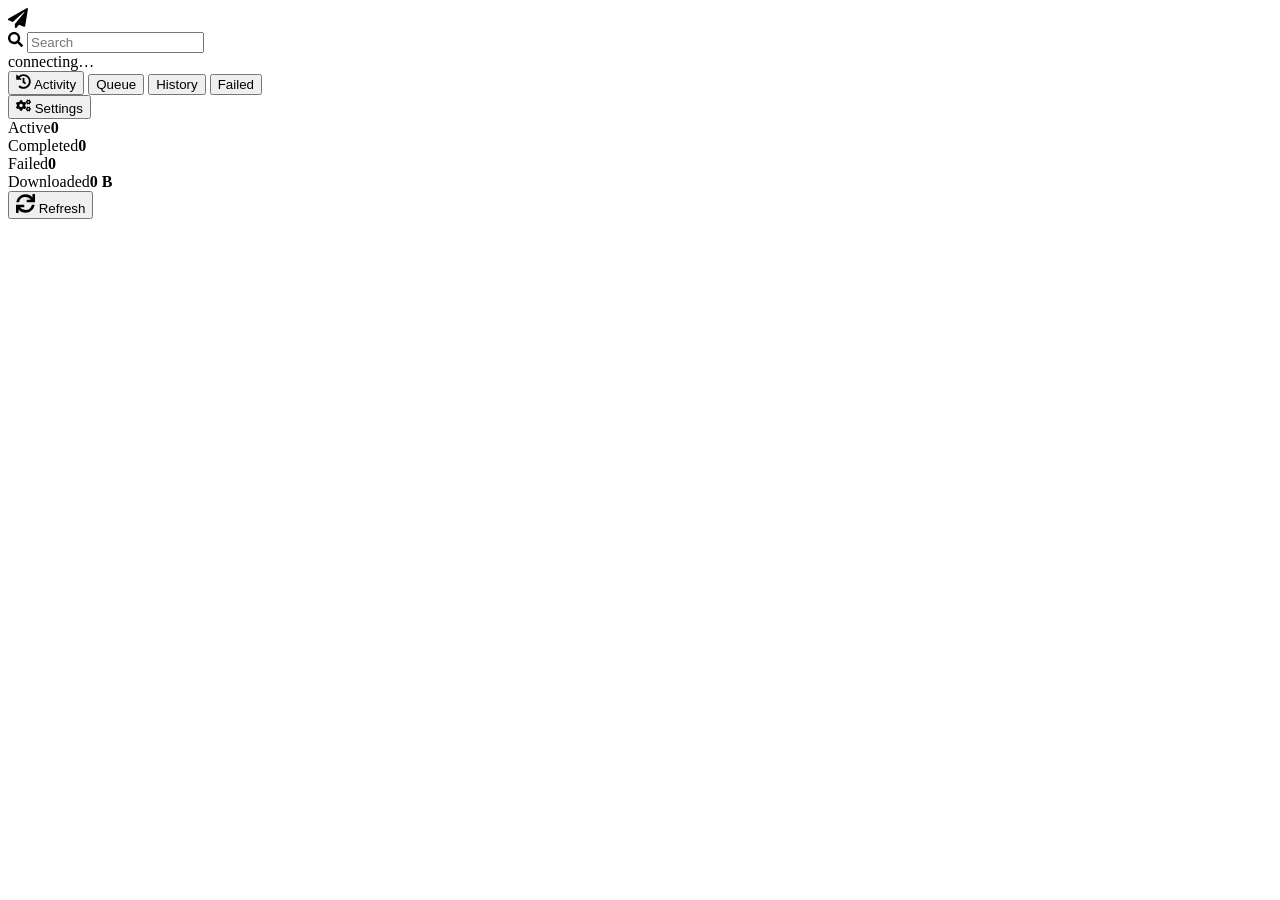
==== web/index.html @ 28ce2248 "Flattening the Repo" ====
<!DOCTYPE html>
<html lang="en">
<head>
  <meta charset="UTF-8" />
  <meta name="viewport" content="width=device-width, initial-scale=1.0" />
  <title>TeleFin</title>
  <link rel="stylesheet" href="/static/style.css" />
  <link rel="icon" href="data:image/svg+xml,%3Csvg%20xmlns%3D%22http%3A//www.w3.org/2000/svg%22%20viewBox%3D%220%200%20512%20512%22%3E%3Cpath%20fill%3D%22%2335c5f4%22%20d%3D%22M476%203.2L12.5%20270.6c-18.1%2010.4-15.8%2035.6%202.2%2043.2L121%20358.4l287.3-253.2c5.5-4.9%2013.3%202.6%208.6%208.3L176%20407v80.5c0%2023.6%2028.5%2032.9%2042.5%2015.8L282%20426l124.6%2052.2c14.2%206%2030.4-2.9%2033-18.2l72-432C515%207.8%20493.3-6.8%20476%203.2z%22/%3E%3C/svg%3E" />
</head>
<body>
  <header class="header">
    <div class="header-logo">
      <svg viewBox="0 0 512 512" width="20" height="20" fill="currentColor"><path d="M476 3.2L12.5 270.6c-18.1 10.4-15.8 35.6 2.2 43.2L121 358.4l287.3-253.2c5.5-4.9 13.3 2.6 8.6 8.3L176 407v80.5c0 23.6 28.5 32.9 42.5 15.8L282 426l124.6 52.2c14.2 6 30.4-2.9 33-18.2l72-432C515 7.8 493.3-6.8 476 3.2z"/></svg>
    </div>
    <label class="header-search">
      <svg viewBox="0 0 512 512" width="15" height="15" fill="currentColor"><path d="M505 442.7L405.3 343c-4.5-4.5-10.6-7-17-7H372c27.6-35.3 44-79.7 44-128C416 93.1 322.9 0 208 0S0 93.1 0 208s93.1 208 208 208c48.3 0 92.7-16.4 128-44v16.3c0 6.4 2.5 12.5 7 17l99.7 99.7c9.4 9.4 24.6 9.4 33.9 0l28.3-28.3c9.4-9.4 9.4-24.6.1-34zM208 336c-70.7 0-128-57.2-128-128 0-70.7 57.2-128 128-128 70.7 0 128 57.2 128 128 0 70.7-57.2 128-128 128z"/></svg>
      <input type="search" id="search" placeholder="Search" autocomplete="off" />
    </label>
    <div class="conn" id="conn">
      <span class="dot"></span><span id="conn-label">connecting…</span>
    </div>
  </header>

  <div class="layout">
    <nav class="sidebar">
      <div class="nav-group active" id="nav-activity-group">
        <button class="nav-parent" id="nav-parent">
          <svg viewBox="0 0 512 512" width="15" height="15" fill="currentColor"><path d="M504 255.531c.253 136.64-111.18 248.372-247.82 248.468-59.015.042-113.223-20.53-155.822-54.911-11.077-8.94-11.905-25.541-1.839-35.607l11.267-11.267c8.609-8.609 22.353-9.551 31.891-1.984C173.062 425.135 212.781 440 256 440c101.705 0 184-82.311 184-184 0-101.705-82.311-184-184-184-48.814 0-93.149 18.969-126.068 49.932l50.754 50.754c10.08 10.08 2.941 27.314-11.313 27.314H24c-8.837 0-16-7.163-16-16V38.627c0-14.254 17.234-21.393 27.314-11.314l49.372 49.372C129.209 34.136 189.552 8 256 8c136.81 0 247.747 110.78 248 247.531zm-180.912 78.784l9.823-12.63c8.138-10.463 6.253-25.542-4.21-33.679L288 256.349V152c0-13.255-10.745-24-24-24h-16c-13.255 0-24 10.745-24 24v135.651l65.409 50.874c10.463 8.137 25.541 6.253 33.679-4.21z"/></svg>
          Activity
        </button>
        <button class="nav-child active" data-filter="active">
          Queue<span class="nav-count" id="count-active" hidden></span>
        </button>
        <button class="nav-child" data-filter="all">
          History
        </button>
        <button class="nav-child" data-filter="failed">
          Failed<span class="nav-count" id="count-failed" hidden></span>
        </button>
      </div>

      <div class="nav-group" id="nav-settings-group">
        <button class="nav-parent" id="nav-settings">
          <svg viewBox="0 0 640 512" width="15" height="15" fill="currentColor"><path d="M512.1 191l-8.2 14.3c-3 5.3-9.4 7.5-15.1 5.4-11.8-4.4-22.6-10.7-32.1-18.6-4.6-3.8-5.8-10.5-2.8-15.7l8.2-14.3c-6.9-8-12.3-17.3-15.9-27.4h-16.5c-6 0-11.2-4.3-12.2-10.3-2-12-2.1-24.6 0-37.1 1-6 6.2-10.4 12.2-10.4h16.5c3.6-10.1 9-19.4 15.9-27.4l-8.2-14.3c-3-5.2-1.9-11.9 2.8-15.7 9.5-7.9 20.4-14.2 32.1-18.6 5.7-2.1 12.1.1 15.1 5.4l8.2 14.3c10.5-1.9 21.2-1.9 31.7 0L552 6.3c3-5.3 9.4-7.5 15.1-5.4 11.8 4.4 22.6 10.7 32.1 18.6 4.6 3.8 5.8 10.5 2.8 15.7l-8.2 14.3c6.9 8 12.3 17.3 15.9 27.4h16.5c6 0 11.2 4.3 12.2 10.3 2 12 2.1 24.6 0 37.1-1 6-6.2 10.4-12.2 10.4h-16.5c-3.6 10.1-9 19.4-15.9 27.4l8.2 14.3c3 5.2 1.9 11.9-2.8 15.7-9.5 7.9-20.4 14.2-32.1 18.6-5.7 2.1-12.1-.1-15.1-5.4l-8.2-14.3c-10.4 1.9-21.2 1.9-31.7 0zm-10.5-58.8c38.5 29.6 82.4-14.3 52.8-52.8-38.5-29.7-82.4 14.3-52.8 52.8zM386.3 286.1l33.7 16.8c10.1 5.8 14.5 18.1 10.5 29.1-8.9 24.2-26.4 46.4-42.6 65.8-7.4 8.9-20.2 11.1-30.3 5.3l-29.1-16.8c-16 13.7-34.6 24.6-54.9 31.7v33.6c0 11.6-8.3 21.6-19.7 23.6-24.6 4.2-50.4 4.4-75.9 0-11.5-2-20-11.9-20-23.6V418c-20.3-7.2-38.9-18-54.9-31.7L74 403c-10 5.8-22.9 3.6-30.3-5.3-16.2-19.4-33.3-41.6-42.2-65.7-4-10.9.4-23.2 10.5-29.1l33.3-16.8c-3.9-20.9-3.9-42.4 0-63.4L12 205.8c-10.1-5.8-14.6-18.1-10.5-29 8.9-24.2 26-46.4 42.2-65.8 7.4-8.9 20.2-11.1 30.3-5.3l29.1 16.8c16-13.7 34.6-24.6 54.9-31.7V57.1c0-11.5 8.2-21.5 19.6-23.5 24.6-4.2 50.5-4.4 76-.1 11.5 2 20 11.9 20 23.6v33.6c20.3 7.2 38.9 18 54.9 31.7l29.1-16.8c10-5.8 22.9-3.6 30.3 5.3 16.2 19.4 33.2 41.6 42.1 65.8 4 10.9.1 23.2-10 29.1l-33.7 16.8c3.9 21 3.9 42.5 0 63.5zm-117.6 21.1c59.2-77-28.7-164.9-105.7-105.7-59.2 77 28.7 164.9 105.7 105.7zm243.4 182.7l-8.2 14.3c-3 5.3-9.4 7.5-15.1 5.4-11.8-4.4-22.6-10.7-32.1-18.6-4.6-3.8-5.8-10.5-2.8-15.7l8.2-14.3c-6.9-8-12.3-17.3-15.9-27.4h-16.5c-6 0-11.2-4.3-12.2-10.3-2-12-2.1-24.6 0-37.1 1-6 6.2-10.4 12.2-10.4h16.5c3.6-10.1 9-19.4 15.9-27.4l-8.2-14.3c-3-5.2-1.9-11.9 2.8-15.7 9.5-7.9 20.4-14.2 32.1-18.6 5.7-2.1 12.1.1 15.1 5.4l8.2 14.3c10.5-1.9 21.2-1.9 31.7 0l8.2-14.3c3-5.3 9.4-7.5 15.1-5.4 11.8 4.4 22.6 10.7 32.1 18.6 4.6 3.8 5.8 10.5 2.8 15.7l-8.2 14.3c6.9 8 12.3 17.3 15.9 27.4h16.5c6 0 11.2 4.3 12.2 10.3 2 12 2.1 24.6 0 37.1-1 6-6.2 10.4-12.2 10.4h-16.5c-3.6 10.1-9 19.4-15.9 27.4l8.2 14.3c3 5.2 1.9 11.9-2.8 15.7-9.5 7.9-20.4 14.2-32.1 18.6-5.7 2.1-12.1-.1-15.1-5.4l-8.2-14.3c-10.4 1.9-21.2 1.9-31.7 0zM501.6 431c38.5 29.6 82.4-14.3 52.8-52.8-38.5-29.6-82.4 14.3-52.8 52.8z"/></svg>
          Settings
        </button>
      </div>

      <div class="sidebar-stats">
        <div><span>Active</span><b id="stat-active">0</b></div>
        <div><span>Completed</span><b id="stat-completed">0</b></div>
        <div><span>Failed</span><b id="stat-failed">0</b></div>
        <div><span>Downloaded</span><b id="stat-total">0 B</b></div>
      </div>

      <div class="sidebar-disks" id="sidebar-disks"></div>
    </nav>

    <main class="content">
      <div id="queue-view">
      <div class="toolbar">
        <button class="toolbar-btn" id="btn-refresh">
          <svg viewBox="0 0 512 512" width="19" height="19" fill="currentColor"><path d="M440.65 12.57l4 82.77A247.16 247.16 0 0 0 255.83 8C134.73 8 33.91 94.92 12.29 209.82A12 12 0 0 0 24.09 224h49.05a12 12 0 0 0 11.67-9.26 175.91 175.91 0 0 1 317-56.94l-101.46-4.86a12 12 0 0 0-12.57 12v47.41a12 12 0 0 0 12 12H500a12 12 0 0 0 12-12V12a12 12 0 0 0-12-12h-47.37a12 12 0 0 0-11.98 12.57zM255.83 432a175.61 175.61 0 0 1-146-77.8l101.8 4.87a12 12 0 0 0 12.57-12v-47.4a12 12 0 0 0-12-12H12a12 12 0 0 0-12 12V500a12 12 0 0 0 12 12h47.35a12 12 0 0 0 12-12.6l-4.15-82.57A247.17 247.17 0 0 0 255.83 504c121.11 0 221.93-86.92 243.55-201.82a12 12 0 0 0-11.8-14.18h-49.05a12 12 0 0 0-11.67 9.26A175.86 175.86 0 0 1 255.83 432z"/></svg>
          <span>Refresh</span>
        </button>
        <span class="toolbar-sep" id="toolbar-sep" hidden></span>
        <button class="toolbar-btn" id="btn-retry-selected" hidden>
          <svg viewBox="0 0 512 512" width="19" height="19" fill="currentColor"><path d="M440.65 12.57l4 82.77A247.16 247.16 0 0 0 255.83 8C134.73 8 33.91 94.92 12.29 209.82A12 12 0 0 0 24.09 224h49.05a12 12 0 0 0 11.67-9.26 175.91 175.91 0 0 1 317-56.94l-101.46-4.86a12 12 0 0 0-12.57 12v47.41a12 12 0 0 0 12 12H500a12 12 0 0 0 12-12V12a12 12 0 0 0-12-12h-47.37a12 12 0 0 0-11.98 12.57zM255.83 432a175.61 175.61 0 0 1-146-77.8l101.8 4.87a12 12 0 0 0 12.57-12v-47.4a12 12 0 0 0-12-12H12a12 12 0 0 0-12 12V500a12 12 0 0 0 12 12h47.35a12 12 0 0 0 12-12.6l-4.15-82.57A247.17 247.17 0 0 0 255.83 504c121.11 0 221.93-86.92 243.55-201.82a12 12 0 0 0-11.8-14.18h-49.05a12 12 0 0 0-11.67 9.26A175.86 175.86 0 0 1 255.83 432z"/></svg>
          <span>Retry<br>Selected</span>
        </button>
        <button class="toolbar-btn" id="btn-remove-selected" hidden>
          <svg viewBox="0 0 352 512" width="16" height="16" fill="currentColor"><path d="M242.72 256l100.07-100.07c12.28-12.28 12.28-32.19 0-44.48l-22.24-22.24c-12.28-12.28-32.19-12.28-44.48 0L176 189.28 75.93 89.21c-12.28-12.28-32.19-12.28-44.48 0L9.21 111.45c-12.28 12.28-12.28 32.19 0 44.48L109.28 256 9.21 356.07c-12.28 12.28-12.28 32.19 0 44.48l22.24 22.24c12.28 12.28 32.2 12.28 44.48 0L176 322.72l100.07 100.07c12.28 12.28 32.2 12.28 44.48 0l22.24-22.24c12.28-12.28 12.28-32.19 0-44.48L242.72 256z"/></svg>
          <span>Remove<br>Selected</span>
        </button>
        <button class="toolbar-btn" id="btn-cancel-selected" hidden>
          <svg viewBox="0 0 512 512" width="19" height="19" fill="currentColor"><path d="M256 8C119 8 8 119 8 256s111 248 248 248 248-111 248-248S393 8 256 8zm96 328c0 8.8-7.2 16-16 16H176c-8.8 0-16-7.2-16-16V176c0-8.8 7.2-16 16-16h160c8.8 0 16 7.2 16 16v160z"/></svg>
          <span>Cancel<br>Selected</span>
        </button>
      </div>

      <table class="table" id="table">
        <thead id="thead"></thead>
        <tbody id="tbody"></tbody>
      </table>

      <div class="alert" id="empty" hidden>
        <span id="empty-title">Queue is empty</span>
        <span class="alert-hint" id="empty-hint"></span>
      </div>

      <div class="pager" id="pager" hidden>
        <div class="pager-controls">
          <button class="pager-btn" data-page="first" title="First page">
            <svg viewBox="0 0 512 512" width="14" height="14" fill="currentColor"><path d="M0 436V76c0-6.6 5.4-12 12-12h40c6.6 0 12 5.4 12 12v151.9L235.5 71.4C256.1 54.3 288 68.6 288 96v131.9L459.5 71.4C480.1 54.3 512 68.6 512 96v320c0 27.4-31.9 41.7-52.5 24.6L288 285.3V416c0 27.4-31.9 41.7-52.5 24.6L64 285.3V436c0 6.6-5.4 12-12 12H12c-6.6 0-12-5.4-12-12z"/></svg>
          </button>
          <button class="pager-btn" data-page="prev" title="Previous page">
            <svg viewBox="0 0 512 512" width="14" height="14" fill="currentColor"><path d="M11.5 280.6l192 160c20.6 17.2 52.5 2.8 52.5-24.6V96c0-27.4-31.9-41.8-52.5-24.6l-192 160c-15.3 12.8-15.3 36.4 0 49.2zm256 0l192 160c20.6 17.2 52.5 2.8 52.5-24.6V96c0-27.4-31.9-41.8-52.5-24.6l-192 160c-15.3 12.8-15.3 36.4 0 49.2z"/></svg>
          </button>
          <span class="pager-label" id="pager-label">1 / 1</span>
          <button class="pager-btn" data-page="next" title="Next page">
            <svg viewBox="0 0 512 512" width="14" height="14" fill="currentColor"><path d="M500.5 231.4l-192-160C287.9 54.3 256 68.6 256 96v320c0 27.4 31.9 41.8 52.5 24.6l192-160c15.3-12.8 15.3-36.4 0-49.2zm-256 0l-192-160C31.9 54.3 0 68.6 0 96v320c0 27.4 31.9 41.8 52.5 24.6l192-160c15.3-12.8 15.3-36.4 0-49.2z"/></svg>
          </button>
          <button class="pager-btn" data-page="last" title="Last page">
            <svg viewBox="0 0 512 512" width="14" height="14" fill="currentColor"><path d="M512 76v360c0 6.6-5.4 12-12 12h-40c-6.6 0-12-5.4-12-12V284.1L276.5 440.6c-20.6 17.2-52.5 2.8-52.5-24.6V284.1L52.5 440.6C31.9 457.8 0 443.4 0 416V96c0-27.4 31.9-41.7 52.5-24.6L224 226.8V96c0-27.4 31.9-41.7 52.5-24.6L448 226.8V76c0-6.6 5.4-12 12-12h40c6.6 0 12 5.4 12 12z"/></svg>
          </button>
        </div>
        <span class="pager-total" id="pager-total"></span>
      </div>
      </div>

      <div id="settings-view" hidden>
        <div class="alert alert-info" id="settings-restart-banner" hidden>
          Settings saved. Restart TeleFin for changes to take effect.
        </div>

        <div class="settings-group">
          <h2>Basic</h2>
          <div id="settings-basic" class="settings-fields"></div>
        </div>

        <button class="toolbar-btn settings-advanced-toggle" id="btn-toggle-advanced">
          <span id="advanced-toggle-label">Show Advanced</span>
        </button>

        <div class="settings-group" id="settings-advanced-group" hidden>
          <h2>Advanced</h2>
          <div id="settings-advanced" class="settings-fields"></div>
        </div>

        <div class="settings-actions">
          <button class="btn-primary" id="btn-save-settings">Save Changes</button>
        </div>
      </div>

      <div class="foot" id="foot-config"></div>
    </main>
  </div>

  <div class="toasts" id="toasts" aria-live="assertive"></div>

  <script src="/static/app.js"></script>
</body>
</html>
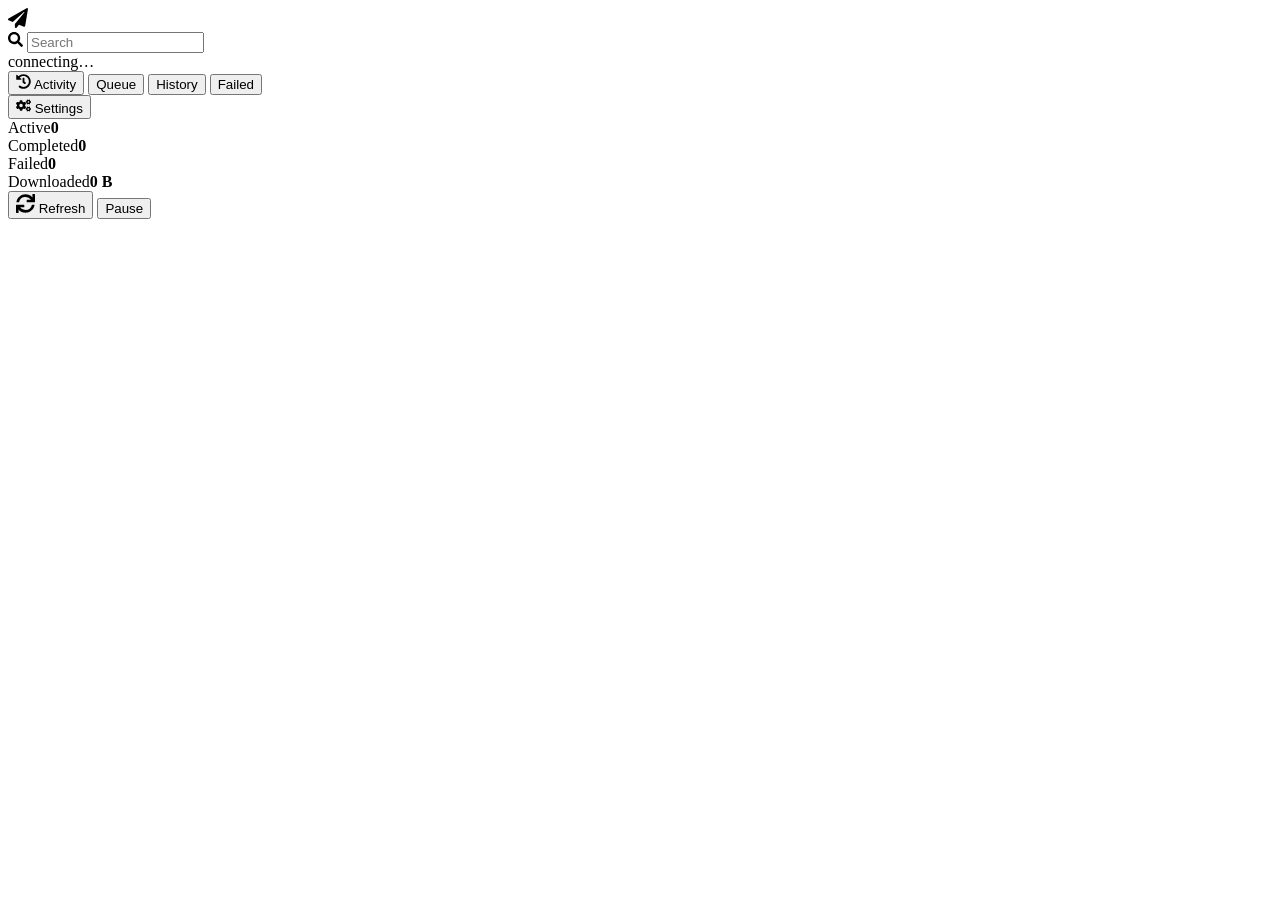
==== commit 35a63e5e: "Add queue pause/priority, download window, speed limit and import status - Pause/resume the queue an" ====
--- a/web/index.html
+++ b/web/index.html
@@ -63,6 +63,10 @@
           <svg viewBox="0 0 512 512" width="19" height="19" fill="currentColor"><path d="M440.65 12.57l4 82.77A247.16 247.16 0 0 0 255.83 8C134.73 8 33.91 94.92 12.29 209.82A12 12 0 0 0 24.09 224h49.05a12 12 0 0 0 11.67-9.26 175.91 175.91 0 0 1 317-56.94l-101.46-4.86a12 12 0 0 0-12.57 12v47.41a12 12 0 0 0 12 12H500a12 12 0 0 0 12-12V12a12 12 0 0 0-12-12h-47.37a12 12 0 0 0-11.98 12.57zM255.83 432a175.61 175.61 0 0 1-146-77.8l101.8 4.87a12 12 0 0 0 12.57-12v-47.4a12 12 0 0 0-12-12H12a12 12 0 0 0-12 12V500a12 12 0 0 0 12 12h47.35a12 12 0 0 0 12-12.6l-4.15-82.57A247.17 247.17 0 0 0 255.83 504c121.11 0 221.93-86.92 243.55-201.82a12 12 0 0 0-11.8-14.18h-49.05a12 12 0 0 0-11.67 9.26A175.86 175.86 0 0 1 255.83 432z"/></svg>
           <span>Refresh</span>
         </button>
+        <button class="toolbar-btn" id="btn-pause">
+          <span class="toolbar-icon"></span>
+          <span class="toolbar-label">Pause</span>
+        </button>
         <span class="toolbar-sep" id="toolbar-sep" hidden></span>
         <button class="toolbar-btn" id="btn-retry-selected" hidden>
           <svg viewBox="0 0 512 512" width="19" height="19" fill="currentColor"><path d="M440.65 12.57l4 82.77A247.16 247.16 0 0 0 255.83 8C134.73 8 33.91 94.92 12.29 209.82A12 12 0 0 0 24.09 224h49.05a12 12 0 0 0 11.67-9.26 175.91 175.91 0 0 1 317-56.94l-101.46-4.86a12 12 0 0 0-12.57 12v47.41a12 12 0 0 0 12 12H500a12 12 0 0 0 12-12V12a12 12 0 0 0-12-12h-47.37a12 12 0 0 0-11.98 12.57zM255.83 432a175.61 175.61 0 0 1-146-77.8l101.8 4.87a12 12 0 0 0 12.57-12v-47.4a12 12 0 0 0-12-12H12a12 12 0 0 0-12 12V500a12 12 0 0 0 12 12h47.35a12 12 0 0 0 12-12.6l-4.15-82.57A247.17 247.17 0 0 0 255.83 504c121.11 0 221.93-86.92 243.55-201.82a12 12 0 0 0-11.8-14.18h-49.05a12 12 0 0 0-11.67 9.26A175.86 175.86 0 0 1 255.83 432z"/></svg>
@@ -77,6 +81,8 @@
           <span>Cancel<br>Selected</span>
         </button>
       </div>
+
+      <div class="alert alert-info" id="queue-banner" hidden></div>
 
       <table class="table" id="table">
         <thead id="thead"></thead>
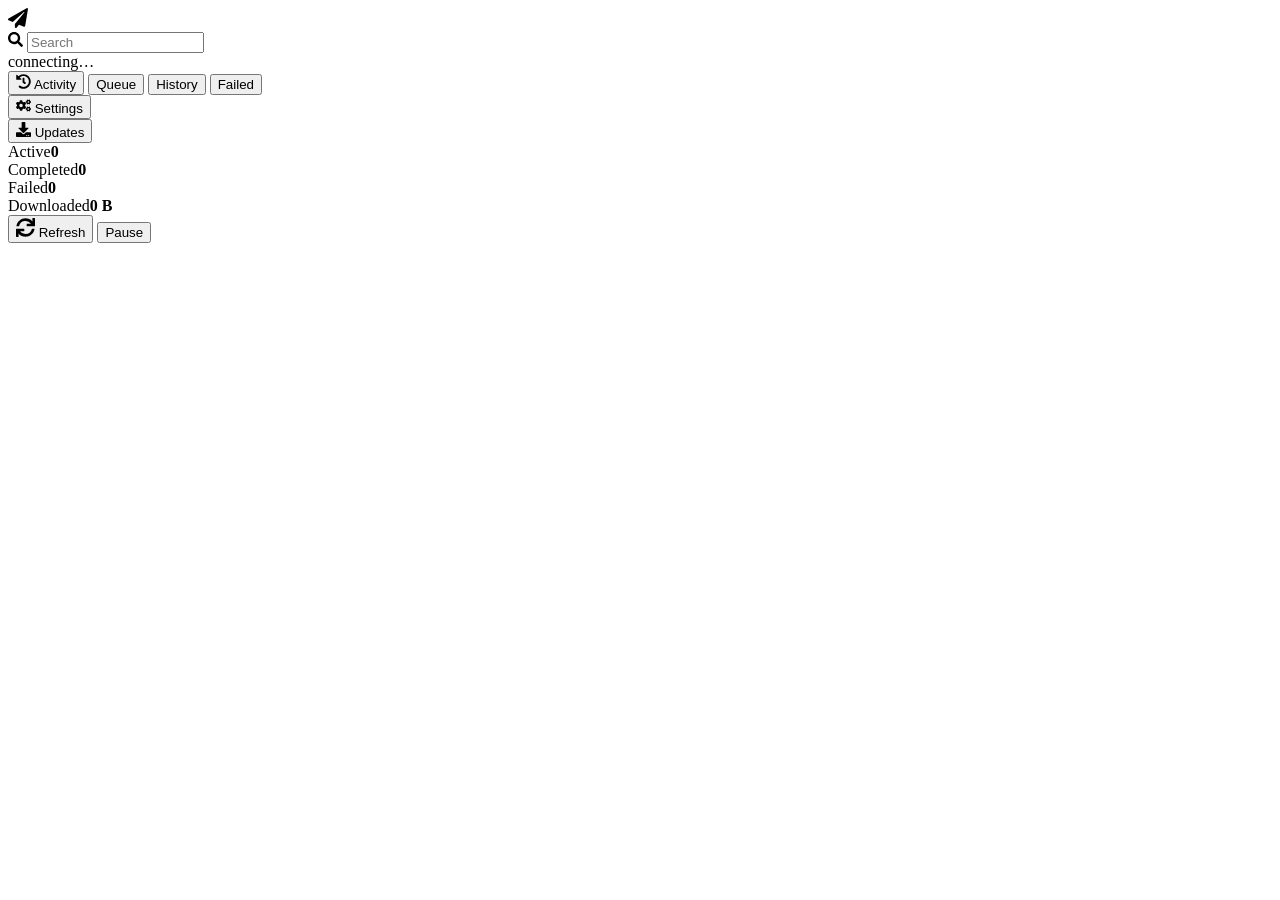
==== commit 2957e948: "Add dashboard Updates page with release notes and one-click install - New System -> Updates view: cu" ====
--- a/web/index.html
+++ b/web/index.html
@@ -43,6 +43,13 @@
         <button class="nav-parent" id="nav-settings">
           <svg viewBox="0 0 640 512" width="15" height="15" fill="currentColor"><path d="M512.1 191l-8.2 14.3c-3 5.3-9.4 7.5-15.1 5.4-11.8-4.4-22.6-10.7-32.1-18.6-4.6-3.8-5.8-10.5-2.8-15.7l8.2-14.3c-6.9-8-12.3-17.3-15.9-27.4h-16.5c-6 0-11.2-4.3-12.2-10.3-2-12-2.1-24.6 0-37.1 1-6 6.2-10.4 12.2-10.4h16.5c3.6-10.1 9-19.4 15.9-27.4l-8.2-14.3c-3-5.2-1.9-11.9 2.8-15.7 9.5-7.9 20.4-14.2 32.1-18.6 5.7-2.1 12.1.1 15.1 5.4l8.2 14.3c10.5-1.9 21.2-1.9 31.7 0L552 6.3c3-5.3 9.4-7.5 15.1-5.4 11.8 4.4 22.6 10.7 32.1 18.6 4.6 3.8 5.8 10.5 2.8 15.7l-8.2 14.3c6.9 8 12.3 17.3 15.9 27.4h16.5c6 0 11.2 4.3 12.2 10.3 2 12 2.1 24.6 0 37.1-1 6-6.2 10.4-12.2 10.4h-16.5c-3.6 10.1-9 19.4-15.9 27.4l8.2 14.3c3 5.2 1.9 11.9-2.8 15.7-9.5 7.9-20.4 14.2-32.1 18.6-5.7 2.1-12.1-.1-15.1-5.4l-8.2-14.3c-10.4 1.9-21.2 1.9-31.7 0zm-10.5-58.8c38.5 29.6 82.4-14.3 52.8-52.8-38.5-29.7-82.4 14.3-52.8 52.8zM386.3 286.1l33.7 16.8c10.1 5.8 14.5 18.1 10.5 29.1-8.9 24.2-26.4 46.4-42.6 65.8-7.4 8.9-20.2 11.1-30.3 5.3l-29.1-16.8c-16 13.7-34.6 24.6-54.9 31.7v33.6c0 11.6-8.3 21.6-19.7 23.6-24.6 4.2-50.4 4.4-75.9 0-11.5-2-20-11.9-20-23.6V418c-20.3-7.2-38.9-18-54.9-31.7L74 403c-10 5.8-22.9 3.6-30.3-5.3-16.2-19.4-33.3-41.6-42.2-65.7-4-10.9.4-23.2 10.5-29.1l33.3-16.8c-3.9-20.9-3.9-42.4 0-63.4L12 205.8c-10.1-5.8-14.6-18.1-10.5-29 8.9-24.2 26-46.4 42.2-65.8 7.4-8.9 20.2-11.1 30.3-5.3l29.1 16.8c16-13.7 34.6-24.6 54.9-31.7V57.1c0-11.5 8.2-21.5 19.6-23.5 24.6-4.2 50.5-4.4 76-.1 11.5 2 20 11.9 20 23.6v33.6c20.3 7.2 38.9 18 54.9 31.7l29.1-16.8c10-5.8 22.9-3.6 30.3 5.3 16.2 19.4 33.2 41.6 42.1 65.8 4 10.9.1 23.2-10 29.1l-33.7 16.8c3.9 21 3.9 42.5 0 63.5zm-117.6 21.1c59.2-77-28.7-164.9-105.7-105.7-59.2 77 28.7 164.9 105.7 105.7zm243.4 182.7l-8.2 14.3c-3 5.3-9.4 7.5-15.1 5.4-11.8-4.4-22.6-10.7-32.1-18.6-4.6-3.8-5.8-10.5-2.8-15.7l8.2-14.3c-6.9-8-12.3-17.3-15.9-27.4h-16.5c-6 0-11.2-4.3-12.2-10.3-2-12-2.1-24.6 0-37.1 1-6 6.2-10.4 12.2-10.4h16.5c3.6-10.1 9-19.4 15.9-27.4l-8.2-14.3c-3-5.2-1.9-11.9 2.8-15.7 9.5-7.9 20.4-14.2 32.1-18.6 5.7-2.1 12.1.1 15.1 5.4l8.2 14.3c10.5-1.9 21.2-1.9 31.7 0l8.2-14.3c3-5.3 9.4-7.5 15.1-5.4 11.8 4.4 22.6 10.7 32.1 18.6 4.6 3.8 5.8 10.5 2.8 15.7l-8.2 14.3c6.9 8 12.3 17.3 15.9 27.4h16.5c6 0 11.2 4.3 12.2 10.3 2 12 2.1 24.6 0 37.1-1 6-6.2 10.4-12.2 10.4h-16.5c-3.6 10.1-9 19.4-15.9 27.4l8.2 14.3c3 5.2 1.9 11.9-2.8 15.7-9.5 7.9-20.4 14.2-32.1 18.6-5.7 2.1-12.1-.1-15.1-5.4l-8.2-14.3c-10.4 1.9-21.2 1.9-31.7 0zM501.6 431c38.5 29.6 82.4-14.3 52.8-52.8-38.5-29.6-82.4 14.3-52.8 52.8z"/></svg>
           Settings
+        </button>
+      </div>
+
+      <div class="nav-group" id="nav-updates-group">
+        <button class="nav-parent" id="nav-updates">
+          <svg viewBox="0 0 512 512" width="15" height="15" fill="currentColor"><path d="M216 0h80c13.3 0 24 10.7 24 24v168h87.7c17.8 0 26.7 21.5 14.1 34.1L269.7 378.3c-7.5 7.5-19.8 7.5-27.3 0L90.1 226.1c-12.6-12.6-3.7-34.1 14.1-34.1H192V24c0-13.3 10.7-24 24-24zm296 376v112c0 13.3-10.7 24-24 24H24c-13.3 0-24-10.7-24-24V376c0-13.3 10.7-24 24-24h146.7l49 49c20.1 20.1 52.5 20.1 72.6 0l49-49H488c13.3 0 24 10.7 24 24zm-124 88c0-11-9-20-20-20s-20 9-20 20 9 20 20 20 20-9 20-20zm64 0c0-11-9-20-20-20s-20 9-20 20 9 20 20 20 20-9 20-20z"/></svg>
+          Updates<span class="nav-count" id="count-updates" hidden>1</span>
         </button>
       </div>
 
@@ -138,6 +145,13 @@
         </div>
       </div>
 
+      <div id="updates-view" hidden>
+        <div class="update-summary" id="update-summary"></div>
+        <div class="alert alert-info" id="update-note" hidden></div>
+        <div class="settings-actions update-actions" id="update-actions"></div>
+        <div id="update-releases"></div>
+      </div>
+
       <div class="foot" id="foot-config"></div>
     </main>
   </div>
